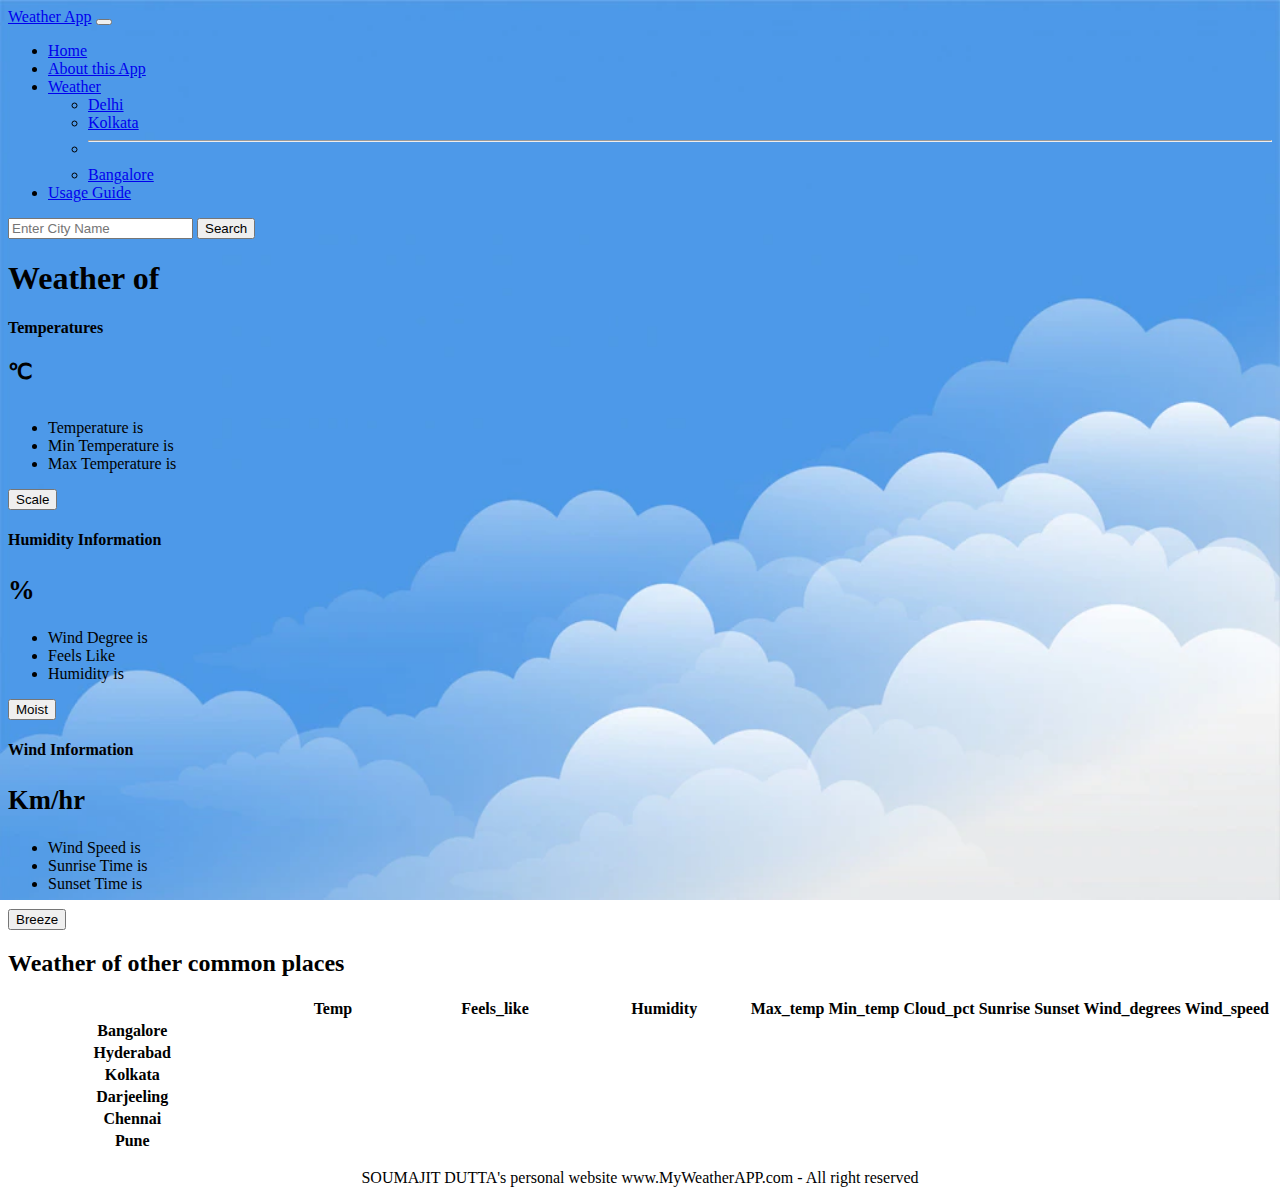
==== index.html @ d5e515ec "added" ====
<!doctype html>
<html lang="en">

<head>
    <meta charset="utf-8">
    <meta name="viewport" content="width=device-width, initial-scale=1">
    <meta name="author" content="Soumajit Dutta">
    <title>My Weather APP</title>
    <link rel="stylesheet" href="logo.css">
    <link rel="shortcut icon" href="Logo_weather.jpg" type="image/x-icon">
    <link href="https://cdn.jsdelivr.net/npm/bootstrap@5.2.3/dist/css/bootstrap.min.css" rel="stylesheet"
        integrity="sha384-rbsA2VBKQhggwzxH7pPCaAqO46MgnOM80zW1RWuH61DGLwZJEdK2Kadq2F9CUG65" crossorigin="anonymous">
</head>

<body>
    <nav class="navbar navbar-expand-lg bg-light">
        <div class="container-fluid">
            <a class="navbar-brand" href="#">Weather App</a>
            <button class="navbar-toggler" type="button" data-bs-toggle="collapse"
                data-bs-target="#navbarSupportedContent" aria-controls="navbarSupportedContent" aria-expanded="false"
                aria-label="Toggle navigation">
                <span class="navbar-toggler-icon"></span>
            </button>
            <div class="collapse navbar-collapse" id="navbarSupportedContent">
                <ul class="navbar-nav me-auto mb-2 mb-lg-0">
                    <li class="nav-item">
                        <a class="nav-link active" aria-current="page" href="#">Home</a>
                    </li>
                    <li class="nav-item">
                        <a class="nav-link" href="/about.html" target="_blank">About this App</a>
                    </li>
                    <li class="nav-item dropdown">
                        <a class="nav-link dropdown-toggle" href="#" role="button" data-bs-toggle="dropdown"
                            aria-expanded="false">
                            Weather
                        </a>
                        <ul class="dropdown-menu">
                            <li><a class="dropdown-item" href="https://www.google.com/search?q=Weather+of+Delhi&sxsrf=ALiCzsY11gKpErFwWMI3gXVQyOb4yL2GUQ%3A1672333674360&ei=asmtY__CFbCI3LUPk4SwsAg&ved=0ahUKEwj_n-y0qJ_8AhUwBLcAHRMCDIYQ4dUDCA8&uact=5&oq=Weather+of+Delhi&gs_lcp=[base64]&sclient=gws-wiz-serp" target="_blank">Delhi</a></li>
                            <li><a class="dropdown-item" href="https://www.google.com/search?q=weather+of+kolkata&sxsrf=ALiCzsZb35Hu1gVojL5ZK_vtC-Br0m3JDg%3A1672333683823&ei=c8mtY5LxMea6z7sP4-e6uAg&oq=Weather+of+Kol&gs_lcp=[base64]&sclient=gws-wiz-serp" target="_blank">Kolkata</a></li>
                            <li>
                                <hr class="dropdown-divider">
                            </li>
                            <li><a class="dropdown-item" href="https://www.google.com/search?q=weather+of+bangalore&sxsrf=ALiCzsZqqGyUBKOmmc0PFT5dLOplVoG0bw%3A1672333734098&ei=psmtY4LdBeDsz7sP7qOp0Ag&oq=weather+of+Banga&gs_lcp=[base64]&sclient=gws-wiz-serp" target="_blank">Bangalore</a></li>
                        </ul>
                    </li>
                    <li class="nav-item">
                        <a class="nav-link" href="/UsageGuide.html" target="_blank">Usage Guide</a>
                    </li>
                </ul>
                <form class="d-flex" role="search">
                    <input id="city" class="form-control me-2" type="search" placeholder="Enter City Name" aria-label="Search">
                    <button class="btn btn-outline-success" type="submit" id="submit">Search</button>
                </form>
            </div>
        </div>
    </nav>
    <div class="container">
        <h1 class="my-4 text-center">Weather of <span id="cityName"></span></h1>
        <main>
            <div class="row row-cols-1 row-cols-md-3 mb-3 text-center">
                <div class="col">
                    <div class="card mb-4 rounded-3 shadow-sm">
                        <div class="card-header py-3">
                            <h4 class="my-0 fw-normal">Temperatures</h4>
                        </div>
                        <div class="card-body">
                            <h1 class="card-title pricing-card-title"><span id="temp2"></span><small class="text-muted fw-light"><sup><span>&#8451;</span></sup></small>
                            </h1>
                            <ul class="list-unstyled mt-3 mb-4">
                                <li>Temperature is <span id="temp"></span></li>
                                <li>Min Temperature is <span id="min_temp"></span></li>
                                <li>Max Temperature is <span id="max_temp"></span></li>
                                
                            </ul>
                              <button type="button" class="w-100 btn btn-lg btn-outline-primary">Scale</button>  
                        </div>
                    </div>
                </div>
                <div class="col">
                    <div class="card mb-4 rounded-3 shadow-sm">
                        <div class="card-header py-3">
                            <h4 class="my-0 fw-normal">Humidity Information</h4>
                        </div>
                        <div class="card-body">
                            <h1 class="card-title pricing-card-title"><span id="humidity2"></span><small class="text-muted fw-light">%</small>
                            </h1>
                            <ul class="list-unstyled mt-3 mb-4">
                                <li>Wind Degree is <span id="wind_degrees"></span></li>
                                <li>Feels Like <span id="feels_like"></span></li>
                                <li>Humidity is <span id="humidity"></span></li>
                            </ul>
                            <button type="button" class="w-100 btn btn-lg btn-primary">Moist</button>
                        </div>
                    </div>
                </div>
                <div class="col">
                    <div class="card mb-4 rounded-3 shadow-sm border-primary">
                        <div class="card-header py-3 text-bg-primary border-primary">
                            <h4 class="my-0 fw-normal">Wind Information</h4>
                        </div>
                        <div class="card-body">
                            <h1 class="card-title pricing-card-title"><span id="wind_speed2"></span><small class="text-muted fw-light"> Km/hr</small>
                            </h1>
                            <ul class="list-unstyled mt-3 mb-4">
                            
                                <li>Wind Speed is <span id="wind_speed"></span></li>
                                <li>Sunrise Time is <span id="sunrise"></span></li>
                                <li>Sunset Time is <span id="sunset"></span></li>
                            </ul>
                            <button type="button" class="w-100 btn btn-lg btn-primary">Breeze</button>
                        </div>
                    </div>
                </div>
            </div>

            <h2 class="display-6 text-center mb-4">Weather of other common places</h2>

            <div class="table-responsive">
                <table class="table text-center">
                    <thead>
                        <tr>
                            <th style="width: 34%;"></th>
                            <th style="width: 22%;">Temp</th>
                            <th style="width: 22%;">Feels_like</th>
                            <th style="width: 22%;">Humidity</th>
                            <th style="width: 22%;">Max_temp</th>
                            <th style="width: 22%;">Min_temp</th>
                            <th style="width: 22%;">Cloud_pct</th>
                            <th style="width: 22%;">Sunrise</th>
                            <th style="width: 22%;">Sunset</th>
                            <th style="width: 22%;">Wind_degrees</th>
                            <th style="width: 22%;">Wind_speed</th>
                        </tr>
                    </thead>
                    <tbody>
                        <tr>
                            <th scope="row" class="text-start">Bangalore</th>
                            <td><span id="temp3"></span></td>
                            <td><span id="feels_like3"></span></td>
                            <td><span id="humidity3"></span></td>
                            <td><span id="max_temp3"></span></td>
                            <td><span id="min_temp3"></span></td>
                            <td><span id="cloud_pct3"></span></td>
                            <td><span id="sunrise3"></span></td>
                            <td><span id="sunset3"></span></td>
                            <td><span id="wind_degrees3"></span></td>
                            <td><span id="wind_speed3"></span></td>
                        </tr>
                        <tr>
                            <th scope="row" class="text-start">Hyderabad</th>
                            <td><span id="temp4"></span></td>
                            <td><span id="feels_like4"></span></td>
                            <td><span id="humidity4"></span></td>
                            <td><span id="max_temp4"></span></td>
                            <td><span id="min_temp4"></span></td>
                            <td><span id="cloud_pct4"></span></td>
                            <td><span id="sunrise4"></span></td>
                            <td><span id="sunset4"></span></td>
                            <td><span id="wind_degrees4"></span></td>
                            <td><span id="wind_speed4"></span></td>
                        </tr>
                    </tbody>

                    <tbody>
                        <tr>
                            <th scope="row" class="text-start">Kolkata</th>
                            <td><span id="temp5"></span></td>
                            <td><span id="feels_like5"></span></td>
                            <td><span id="humidity5"></span></td>
                            <td><span id="max_temp5"></span></td>
                            <td><span id="min_temp5"></span></td>
                            <td><span id="cloud_pct5"></span></td>
                            <td><span id="sunrise5"></span></td>
                            <td><span id="sunset5"></span></td>
                            <td><span id="wind_degrees5"></span></td>
                            <td><span id="wind_speed5"></span></td>
                        </tr>
                        <tr>
                            <th scope="row" class="text-start">Darjeeling</th>
                            <td><span id="temp6"></span></td>
                            <td><span id="feels_like6"></span></td>
                            <td><span id="humidity6"></span></td>
                            <td><span id="max_temp6"></span></td>
                            <td><span id="min_temp6"></span></td>
                            <td><span id="cloud_pct6"></span></td>
                            <td><span id="sunrise6"></span></td>
                            <td><span id="sunset6"></span></td>
                            <td><span id="wind_degrees6"></span></td>
                            <td><span id="wind_speed6"></span></td>
                        </tr>
                        <tr>
                            <th scope="row" class="text-start">Chennai</th>
                            <td><span id="temp7"></span></td>
                            <td><span id="feels_like7"></span></td>
                            <td><span id="humidity7"></span></td>
                            <td><span id="max_temp7"></span></td>
                            <td><span id="min_temp7"></span></td>
                            <td><span id="cloud_pct7"></span></td>
                            <td><span id="sunrise7"></span></td>
                            <td><span id="sunset7"></span></td>
                            <td><span id="wind_degrees7"></span></td>
                            <td><span id="wind_speed7"></span></td>
                        </tr>
                        <tr>
                            <th scope="row" class="text-start">Pune</th>
                            <td><span id="temp8"></span></td>
                            <td><span id="feels_like8"></span></td>
                            <td><span id="humidity8"></span></td>
                            <td><span id="max_temp8"></span></td>
                            <td><span id="min_temp8"></span></td>
                            <td><span id="cloud_pct8"></span></td>
                            <td><span id="sunrise8"></span></td>
                            <td><span id="sunset8"></span></td>
                            <td><span id="wind_degrees8"></span></td>
                            <td><span id="wind_speed8"></span></td>
                        </tr>
                    </tbody>
                </table>
            </div>
        </main>
    </div>
    <footer class="background">
        <center><p class="text-footer">
        SOUMAJIT DUTTA's personal website www.MyWeatherAPP.com - All right reserved
        </p></center>
    </footer>
    <script src="https://cdn.jsdelivr.net/npm/bootstrap@5.2.3/dist/js/bootstrap.bundle.min.js"
        integrity="sha384-kenU1KFdBIe4zVF0s0G1M5b4hcpxyD9F7jL+jjXkk+Q2h455rYXK/7HAuoJl+0I4"
        crossorigin="anonymous"></script>
    <script src="script.js"></script>
</body>

</html>
---- logo.css ----
body{
    background-image: url('background.jpg');
    background-repeat: no-repeat;
    background-attachment: fixed;
    background-size: 100% 100%;
}
.logo img{
    width: 15%;
    border: 3px solid white;
    border-radius: 10px;
    margin: 6px;
}
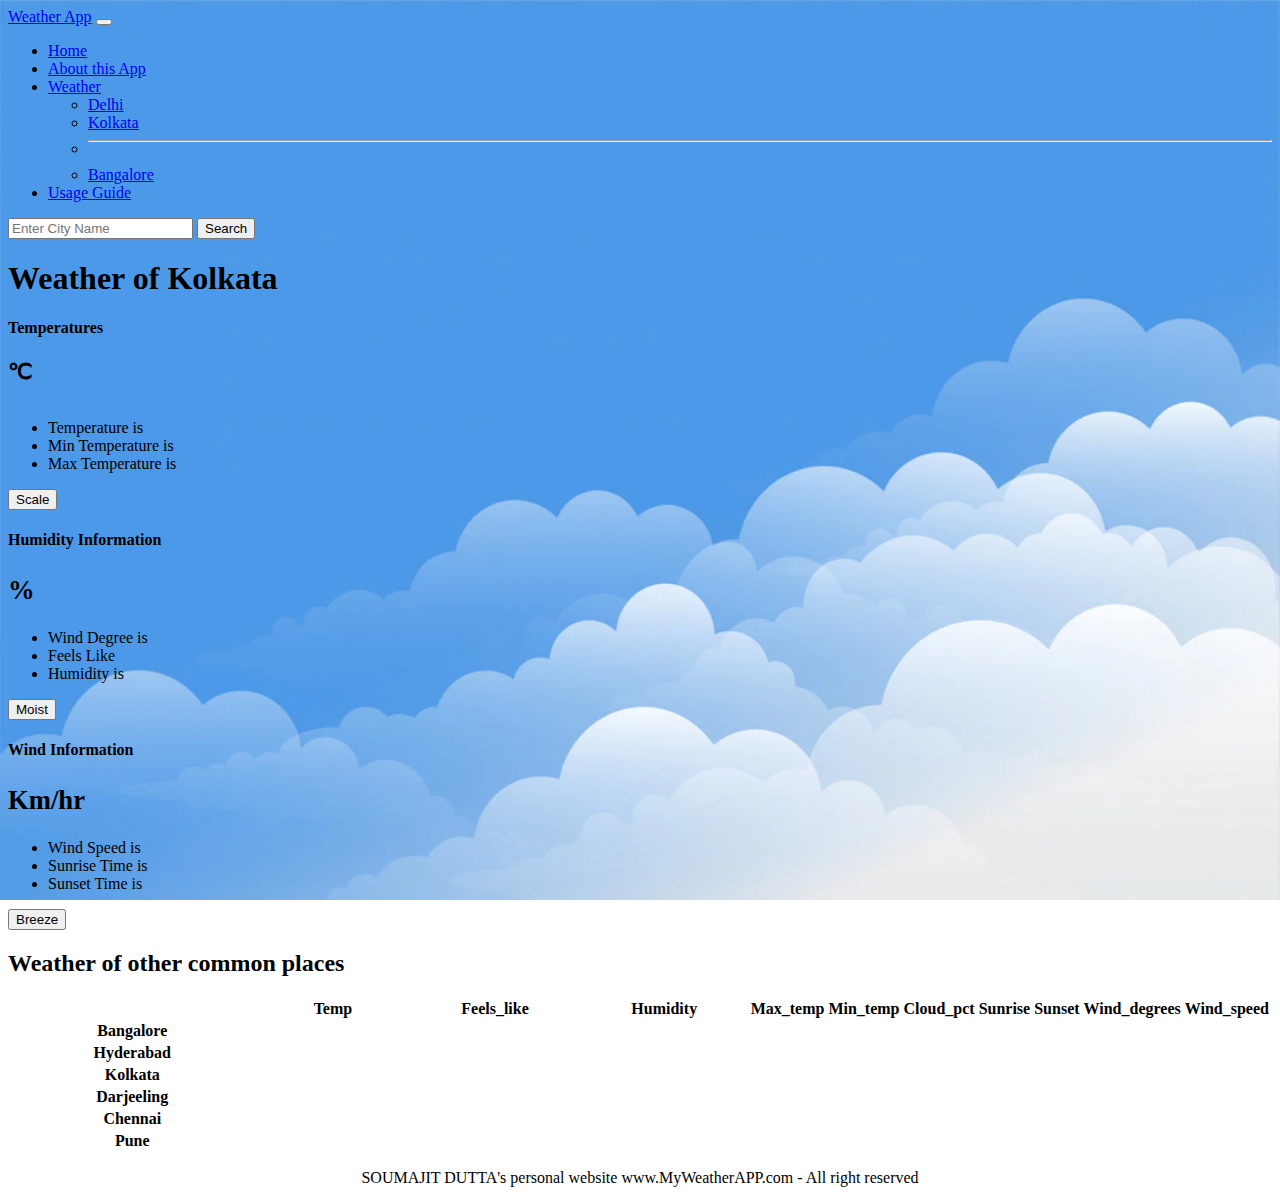
==== commit 97155551: "Update index.html" ====
--- a/index.html
+++ b/index.html
@@ -27,7 +27,7 @@
                         <a class="nav-link active" aria-current="page" href="#">Home</a>
                     </li>
                     <li class="nav-item">
-                        <a class="nav-link" href="/about.html" target="_blank">About this App</a>
+                        <a class="nav-link" href="about.html" target="_blank">About this App</a>
                     </li>
                     <li class="nav-item dropdown">
                         <a class="nav-link dropdown-toggle" href="#" role="button" data-bs-toggle="dropdown"
@@ -44,7 +44,7 @@
                         </ul>
                     </li>
                     <li class="nav-item">
-                        <a class="nav-link" href="/UsageGuide.html" target="_blank">Usage Guide</a>
+                        <a class="nav-link" href="UsageGuide.html" target="_blank">Usage Guide</a>
                     </li>
                 </ul>
                 <form class="d-flex" role="search">
@@ -230,4 +230,4 @@
     <script src="script.js"></script>
 </body>
 
-</html>+</html>
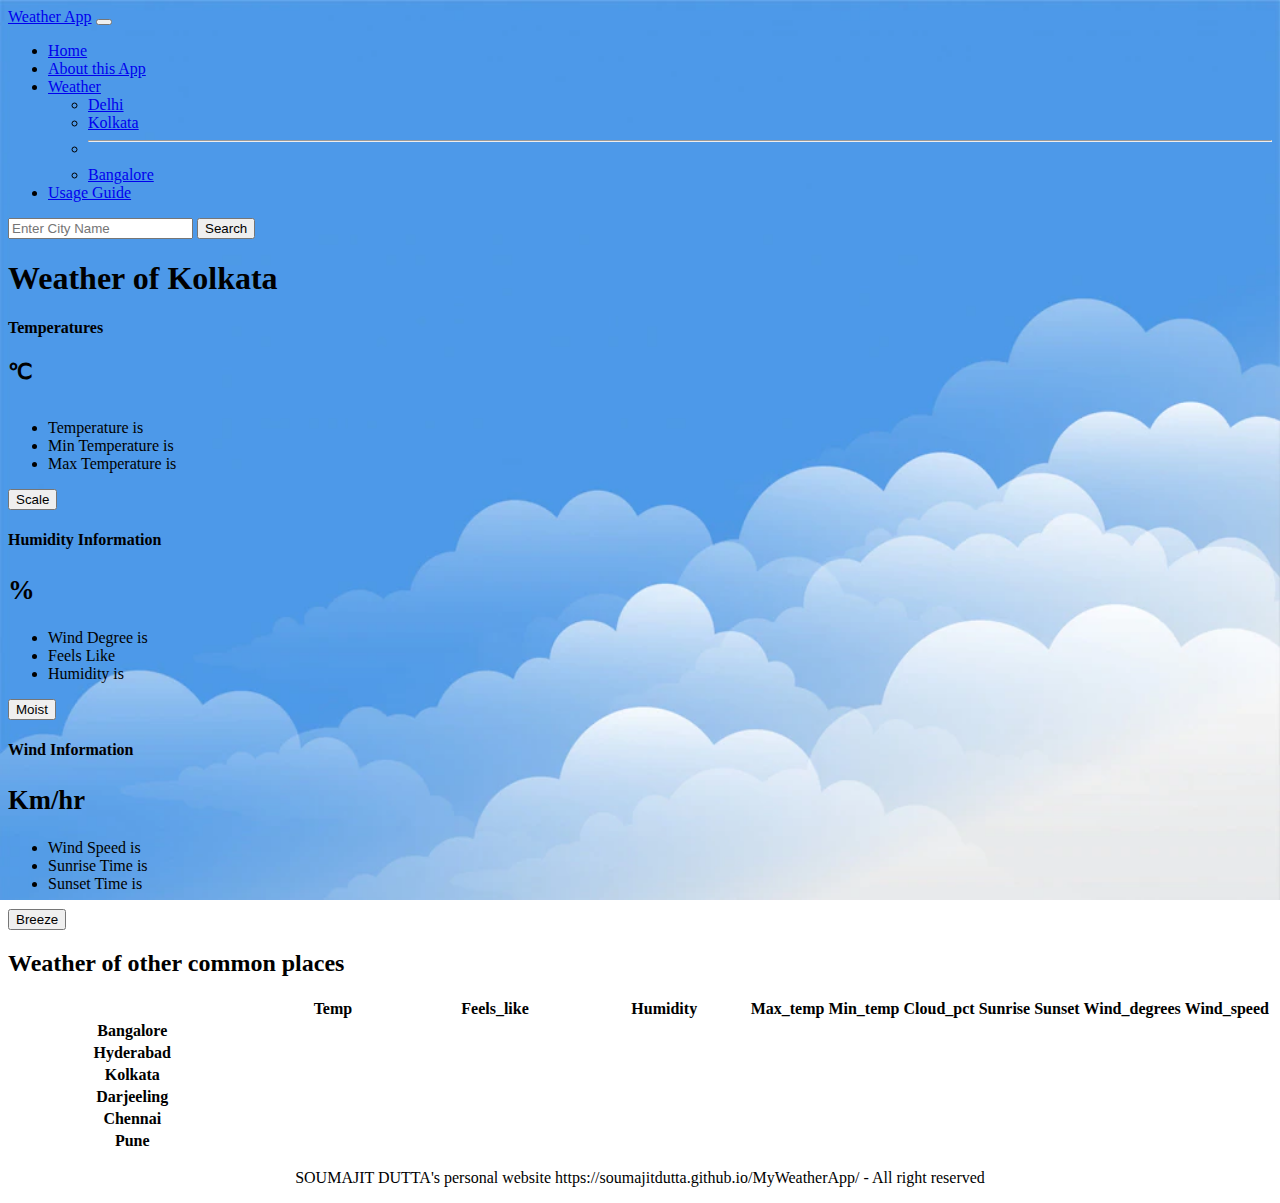
==== commit 4f4e091f: "Update index.html" ====
--- a/index.html
+++ b/index.html
@@ -221,7 +221,7 @@
     </div>
     <footer class="background">
         <center><p class="text-footer">
-        SOUMAJIT DUTTA's personal website www.MyWeatherAPP.com - All right reserved
+        SOUMAJIT DUTTA's personal website https://soumajitdutta.github.io/MyWeatherApp/ - All right reserved
         </p></center>
     </footer>
     <script src="https://cdn.jsdelivr.net/npm/bootstrap@5.2.3/dist/js/bootstrap.bundle.min.js"
